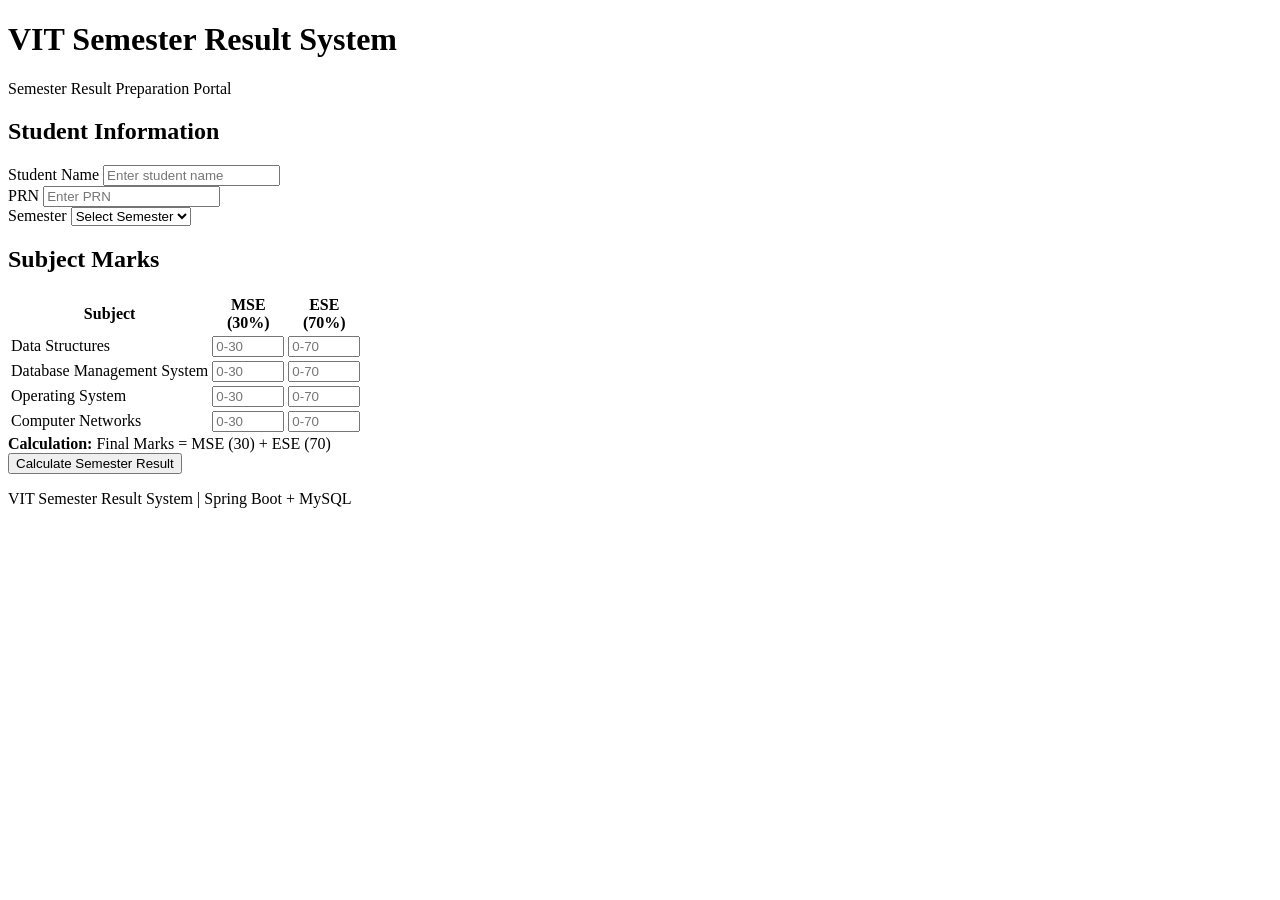
==== src/main/resources/templates/index.html @ 841b865c "Initial commit" ====
<!DOCTYPE html>
<html lang="en">

<head>

    <meta charset="UTF-8">

    <meta name="viewport"
          content="width=device-width, initial-scale=1.0">

    <title>VIT Semester Result System</title>

    <link rel="stylesheet"
          href="/css/style.css">

</head>

<body>

<header>

    <div class="header-content">

        <div>
            <h1>VIT Semester Result System</h1>
            <p>Semester Result Preparation Portal</p>
        </div>

    </div>

</header>


<main class="container">

    <section class="card">

        <h2>Student Information</h2>

        <form action="/calculate"
              method="post"
              onsubmit="return validateForm()">

            <div class="student-grid">

                <div class="input-group">

                    <label>Student Name</label>

                    <input type="text"
                           name="name"
                           placeholder="Enter student name"
                           required>

                </div>


                <div class="input-group">

                    <label>PRN</label>

                    <input type="text"
                           name="prn"
                           placeholder="Enter PRN"
                           required>

                </div>


                <div class="input-group">

                    <label>Semester</label>

                    <select name="semester"
                            required>

                        <option value="">Select Semester</option>

                        <option value="1">Semester 1</option>
                        <option value="2">Semester 2</option>
                        <option value="3">Semester 3</option>
                        <option value="4">Semester 4</option>
                        <option value="5">Semester 5</option>
                        <option value="6">Semester 6</option>
                        <option value="7">Semester 7</option>
                        <option value="8">Semester 8</option>

                    </select>

                </div>

            </div>


            <h2 class="marks-heading">
                Subject Marks
            </h2>


            <div class="table-container">

                <table>

                    <thead>

                    <tr>

                        <th>Subject</th>

                        <th>MSE<br>(30%)</th>

                        <th>ESE<br>(70%)</th>

                    </tr>

                    </thead>


                    <tbody>

                    <tr>

                        <td>Data Structures</td>

                        <td>
                            <input type="number"
                                   name="mse1"
                                   min="0"
                                   max="30"
                                   step="0.01"
                                   placeholder="0-30"
                                   required>
                        </td>

                        <td>
                            <input type="number"
                                   name="ese1"
                                   min="0"
                                   max="70"
                                   step="0.01"
                                   placeholder="0-70"
                                   required>
                        </td>

                    </tr>


                    <tr>

                        <td>
                            Database Management System
                        </td>

                        <td>
                            <input type="number"
                                   name="mse2"
                                   min="0"
                                   max="30"
                                   step="0.01"
                                   placeholder="0-30"
                                   required>
                        </td>

                        <td>
                            <input type="number"
                                   name="ese2"
                                   min="0"
                                   max="70"
                                   step="0.01"
                                   placeholder="0-70"
                                   required>
                        </td>

                    </tr>


                    <tr>

                        <td>Operating System</td>

                        <td>
                            <input type="number"
                                   name="mse3"
                                   min="0"
                                   max="30"
                                   step="0.01"
                                   placeholder="0-30"
                                   required>
                        </td>

                        <td>
                            <input type="number"
                                   name="ese3"
                                   min="0"
                                   max="70"
                                   step="0.01"
                                   placeholder="0-70"
                                   required>
                        </td>

                    </tr>


                    <tr>

                        <td>Computer Networks</td>

                        <td>
                            <input type="number"
                                   name="mse4"
                                   min="0"
                                   max="30"
                                   step="0.01"
                                   placeholder="0-30"
                                   required>
                        </td>

                        <td>
                            <input type="number"
                                   name="ese4"
                                   min="0"
                                   max="70"
                                   step="0.01"
                                   placeholder="0-70"
                                   required>
                        </td>

                    </tr>

                    </tbody>

                </table>

            </div>


            <div class="formula">

                <strong>Calculation:</strong>

                Final Marks = MSE (30) + ESE (70)

            </div>


            <button type="submit"
                    class="calculate-btn">

                Calculate Semester Result

            </button>

        </form>

    </section>

</main>


<footer>

    <p>VIT Semester Result System | Spring Boot + MySQL</p>

</footer>


<script>

function validateForm() {

    const mseInputs =
        document.querySelectorAll(
            'input[name^="mse"]'
        );

    const eseInputs =
        document.querySelectorAll(
            'input[name^="ese"]'
        );


    for (let input of mseInputs) {

        let value = Number(input.value);

        if (value < 0 || value > 30) {

            alert("MSE marks must be between 0 and 30.");

            input.focus();

            return false;
        }
    }


    for (let input of eseInputs) {

        let value = Number(input.value);

        if (value < 0 || value > 70) {

            alert("ESE marks must be between 0 and 70.");

            input.focus();

            return false;
        }
    }


    return true;
}

</script>

</body>

</html>
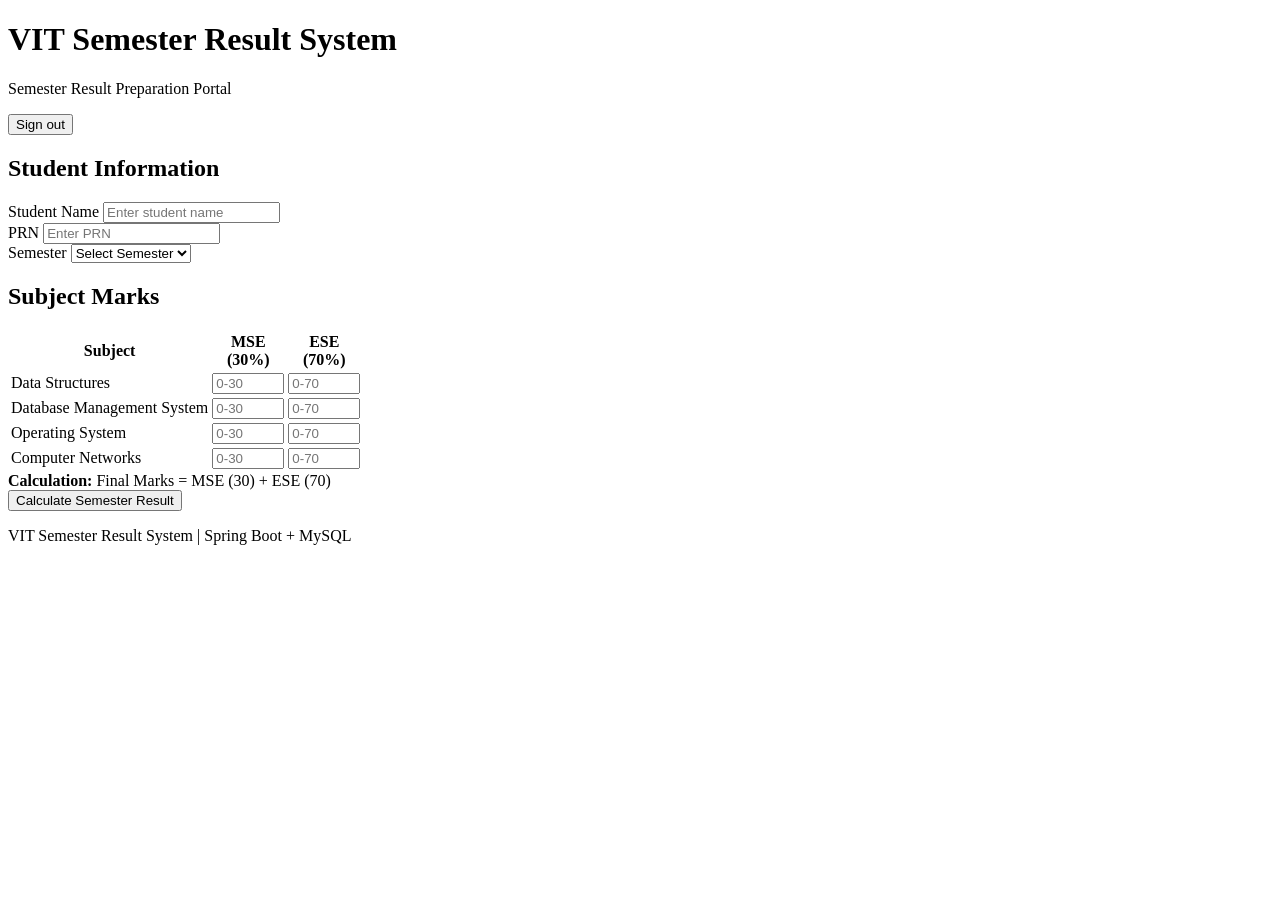
==== commit a57cb6ba: "Assignment 6 added Authentication to project" ====
--- a/src/main/resources/templates/index.html
+++ b/src/main/resources/templates/index.html
@@ -25,6 +25,10 @@
             <h1>VIT Semester Result System</h1>
             <p>Semester Result Preparation Portal</p>
         </div>
+
+        <form th:action="@{/logout}" method="post">
+            <button type="submit">Sign out</button>
+        </form>
 
     </div>
 
